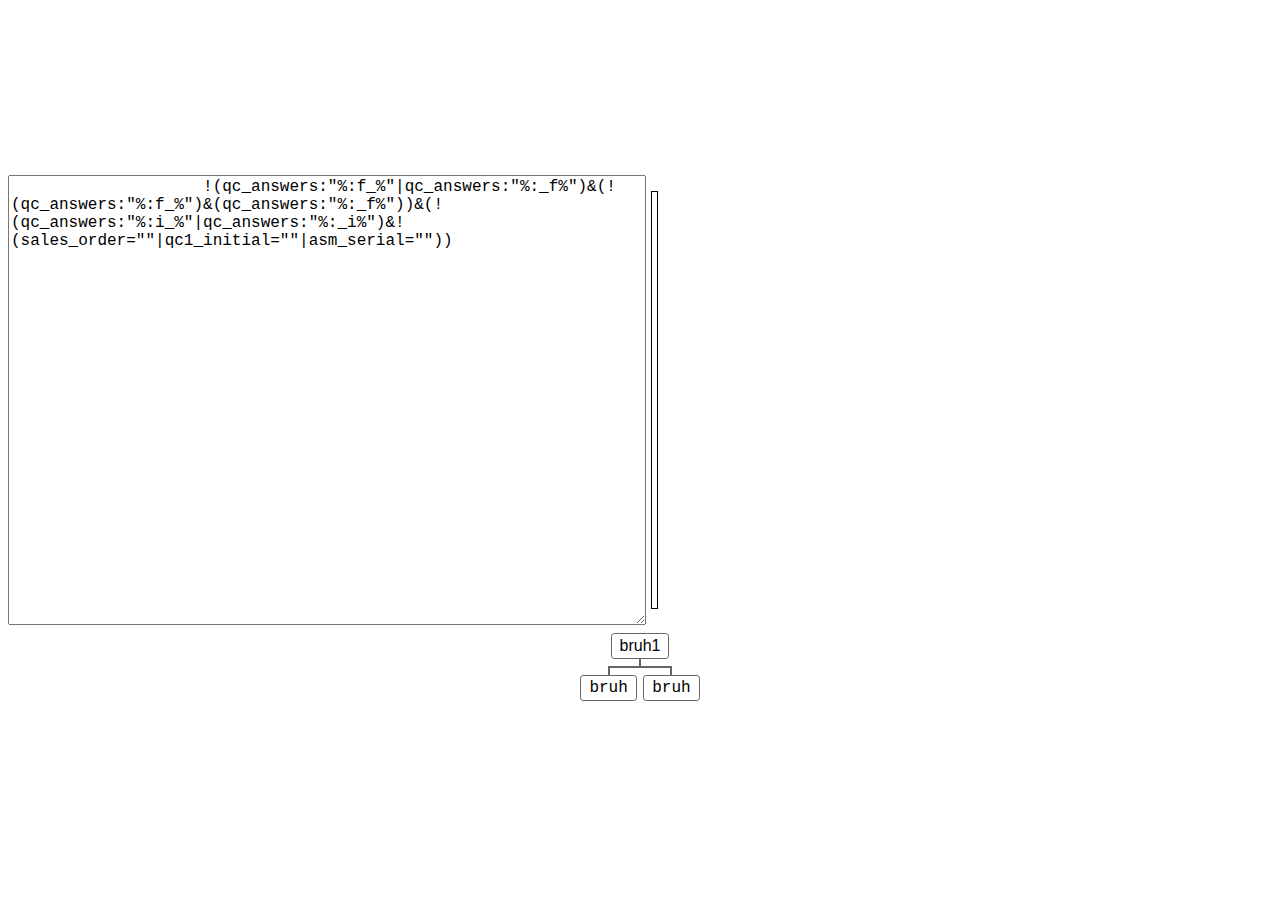
==== static/compiler.html @ c8c81731 "made a silly little demo to show compile tree" ====
<!DOCTYPE html>
<html lang="en">

<head>
    <link rel="apple-touch-icon" sizes="180x180" href="/apple-touch-icon.png">
    <link rel="icon" type="image/png" sizes="32x32" href="/favicon-32x32.png">
    <link rel="icon" type="image/png" sizes="16x16" href="/favicon-16x16.png">

    <title>
        Compiler Test
    </title>
    <style>
        body {
            font-family: Calibri, Segoe, "Segoe UI", "Gill Sans", "Gill Sans MT", sans-serif;
        }

        /* It's supposed to look like a tree diagram */
        .tree,
        .tree ul,
        .tree li {
            list-style: none;
            margin: 0;
            padding: 0;
            position: relative;
        }

        .tree {
            margin: 0 0 1em;
            text-align: center;
        }

        .tree,
        .tree ul {
            display: table;
        }

        .tree ul {
            width: 100%;
        }

        .tree li {
            display: table-cell;
            padding: .5em 0;
            vertical-align: top;
        }

        /* _________ */
        .tree li:before {
            outline: solid 1px #666;
            content: "";
            left: 0;
            position: absolute;
            right: 0;
            top: 0;
        }

        .tree li:first-child:before {
            left: 50%;
        }

        .tree li:last-child:before {
            right: 50%;
        }

        .tree code,
        .tree span {
            border: solid .1em #666;
            border-radius: .2em;
            display: inline-block;
            margin: 0 .2em .5em;
            padding: .2em .5em;
            position: relative;
        }

        /* If the tree represents DOM structure */
        .tree code {
            font-family: monaco, Consolas, 'Lucida Console', monospace;
        }

        /* | */
        .tree ul:before,
        .tree code:before,
        .tree span:before {
            outline: solid 1px #666;
            content: "";
            height: .5em;
            left: 50%;
            position: absolute;
        }

        .tree ul:before {
            top: -.5em;
        }

        .tree code:before,
        .tree span:before {
            top: -.55em;
        }

        /* The root node doesn't connect upwards */
        .tree>li {
            margin-top: 0;
        }

        .tree>li:before,
        .tree>li:after,
        .tree>li>code:before,
        .tree>li>span:before {
            outline: none;
        }
        html,
body {
	height: 100%;
}
    </style>
</head>

<body>
        <div style="display: flex;justify-content: center;align-items: center;flex-direction: column;height:100%">
            <div style="display: flex;width: 100%;height: 50%;">
                <textarea style="margin-right:5px;width:50%;;font-size:16px"id="input" onkeyup="update(this)">
                    !(qc_answers:"%:f_%"|qc_answers:"%:_f%")&(!(qc_answers:"%:f_%")&(qc_answers:"%:_f%"))&(!(qc_answers:"%:i_%"|qc_answers:"%:_i%")&!(sales_order=""|qc1_initial=""|asm_serial=""))
                </textarea>
            <pre style="max-width:50%;padding-left:5px;border:1px solid black;white-space: pre-wrap;font-size:16px " ><code id = "output"></code></pre>   
            </div>
            
            <div style="max-width: 100vw;max-height: 50vw;">
                <ul style="overflow:scroll;" id="tree" class="tree">
                    <li>
        
                        <span>bruh1</span>
                        <ul>
        
                            <li> <code>bruh</code></li>
                            <li> <code>bruh</code></li>
                        </ul>
                    </li>
                </ul>
            </div>
        </div>
</body>
<script>
    update(document.getElementById("input"));

    async function parse(text) {
            return await (await fetch("/api/tokenize/" + text, {
                method: "GET",
                headers: {
                    "Content-type": "application/json; charset=UTF-8"
                }
            })).json()
        }

        async function update(input){
            await update_parse(input);
            await update_compiler(input);
        }
        
        async function update_parse(input){
            let text = input.value;
            let output = document.getElementById("output");

            let send = encodeURI(text);
            send = send.replaceAll("#", "%23");
            let tokenz = await parse(send);

            output.innerHTML = text;

            for(let i = tokenz.length - 1; i >= 0; i --){
                let token = tokenz[i];
                let range = document.createRange();
                if (token.Ok){
                    range.setStart(output.firstChild, token.Ok.start.char_index);
                    range.setEnd(output.firstChild, token.Ok.end.char_index);
                    let span =document.createElement("span");
                    if (token.Ok.data.Value != null){
                        switch (typeof token.Ok.data.Value){
                            case "boolean":
                            span.style = "background-color:SlateBlue;";
                                break;
                            case "number":
                            span.style = "background-color:Orange;";
                                break;
                            case "string":
                            span.style = "background-color:MediumSeaGreen;";
                                break;
                            case "object":
                                if (token.Ok.data.Value){

                                    span.style = "background-color:Gray;";
                                }else{
                                    span.style = "background-color:MediumSeaGreen;";
                                }
                                break;
                            default:
                            span.style = "background-color:Tomato;";
                                break;
                        }
                    }else if (token.Ok.data.Ident){
                        span.style = "background-color:DodgerBlue;";
                    }else if (token.Ok.data.Path){
                        span.style = "background-color:DeepPink;";
                    }else{
                        span.style = "background-color:LightGray;";
                    }
                    span.title = JSON.stringify(token.Ok.data)
                    range.surroundContents(span);
                }else{
                    let span =document.createElement("span");
                    range.setStart(output.firstChild, token.Err.start.char_index);
                    range.setEnd(output.firstChild, token.Err.end.char_index);
                    span.title = JSON.stringify(token.Err.err)
                    span.style = "background-color:Tomato;";
                    range.surroundContents(span);
                }
            }
        }
    async function compile(val) {
        return await (await fetch("/api/compile/" + val, {
            method: "GET",
            headers: {
                "Content-type": "application/json; charset=UTF-8"
            }
        })).json()
    }
    async function update_compiler(val) {
        let text = val.value;
        text = encodeURI(text);
        let res = await compile(text);
        console.log(res);

        if (res.Ok) {
            let tree = document.getElementById("tree");
            tree.innerHTML = "";
            tree.appendChild(make_shit(res.Ok));
        } else {
            let err = res.Err;
            console.log(err);
        }
    }
    function make_shit(item) {
        console.log(item);
        let type = item.type;
        let data = item.data;
        if (type === "Or" | type === "And" | type === "Not") {
            let root_element = document.createElement("li");
            {
                let type_node = document.createElement("code");
                type_node.innerText = type;
                root_element.appendChild(type_node);
            }

            let data_node = document.createElement("ul");
            if (data.length){
                for(let i = 0; i < data.length; i ++){
                    let data_element = data[i];
                    data_node.appendChild(make_shit(data_element));
                }
            }else{
                data_node.appendChild(make_shit(data));
            }
            root_element.appendChild(data_node);
            return root_element;
        } else {
            let root_element = document.createElement("li");
            {
                let type_node = document.createElement("code");
                type_node.innerText = type;
                root_element.appendChild(type_node);
            }
            let data_node = document.createElement("ul");
            for(let i = 0; i < data.length; i ++){
                let data_element = data[i];
                let val_1 = document.createElement("li");
                let val_2 = document.createElement("code");
                val_2.innerText = data_element;
                val_1.appendChild(val_2);
                data_node.appendChild(val_1);
            }
            root_element.appendChild(data_node);
            return root_element;
        }
    }
</script>

</html>
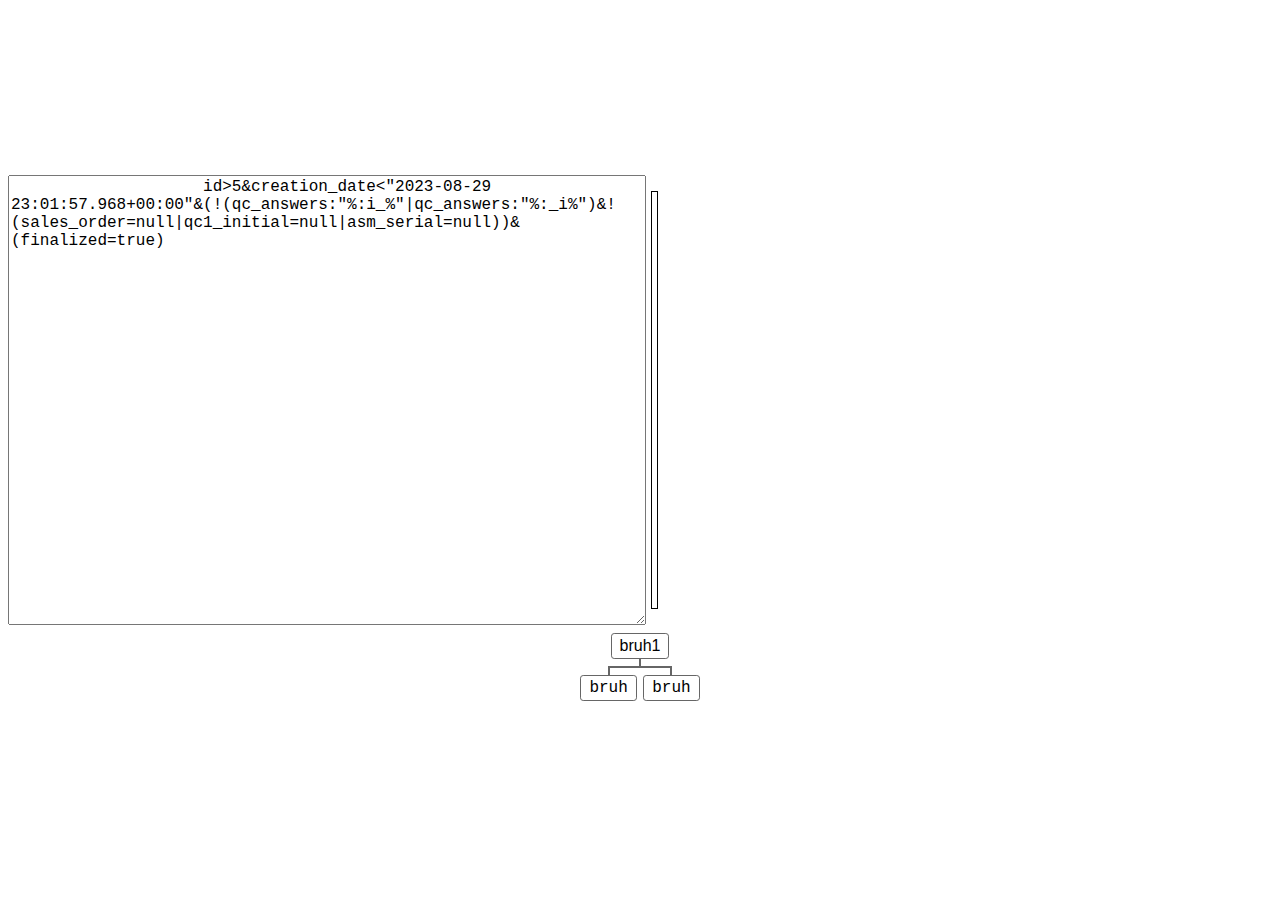
==== commit e3215cd5: "updated database search compiler to better support json values" ====
--- a/static/compiler.html
+++ b/static/compiler.html
@@ -119,7 +119,7 @@
         <div style="display: flex;justify-content: center;align-items: center;flex-direction: column;height:100%">
             <div style="display: flex;width: 100%;height: 50%;">
                 <textarea style="margin-right:5px;width:50%;;font-size:16px"id="input" onkeyup="update(this)">
-                    !(qc_answers:"%:f_%"|qc_answers:"%:_f%")&(!(qc_answers:"%:f_%")&(qc_answers:"%:_f%"))&(!(qc_answers:"%:i_%"|qc_answers:"%:_i%")&!(sales_order=""|qc1_initial=""|asm_serial=""))
+                    id>5&creation_date<"2023-08-29 23:01:57.968+00:00"&(!(qc_answers:"%:i_%"|qc_answers:"%:_i%")&!(sales_order=null|qc1_initial=null|asm_serial=null))&(finalized=true)
                 </textarea>
             <pre style="max-width:50%;padding-left:5px;border:1px solid black;white-space: pre-wrap;font-size:16px " ><code id = "output"></code></pre>   
             </div>
@@ -273,7 +273,7 @@
                 let data_element = data[i];
                 let val_1 = document.createElement("li");
                 let val_2 = document.createElement("code");
-                val_2.innerText = data_element;
+                val_2.innerText = data_element == null ? "NULL" : data_element;
                 val_1.appendChild(val_2);
                 data_node.appendChild(val_1);
             }
